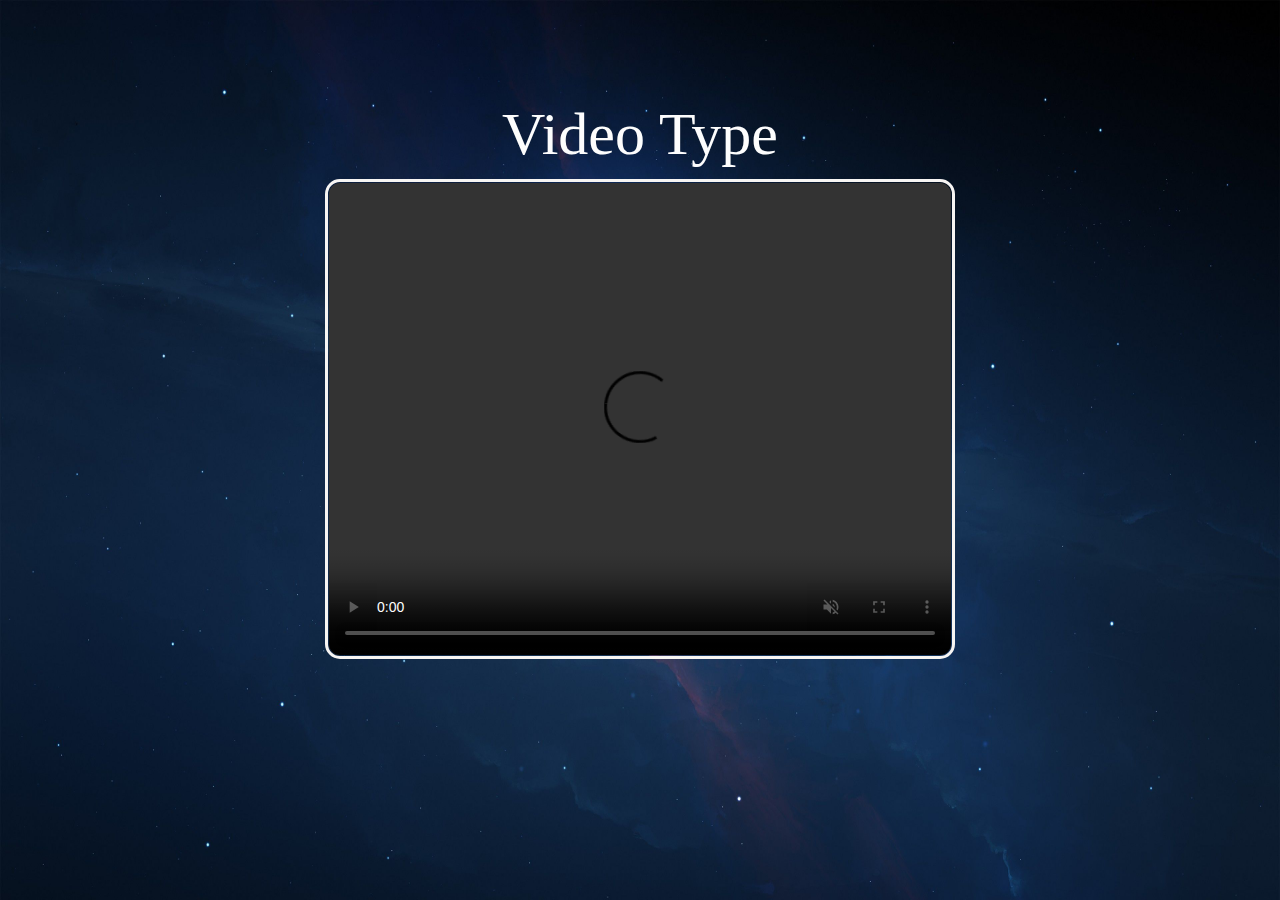
==== 1index.html @ 434168da "file" ====
<!DOCTYPE html>
<html>
<head>
<meta name="viewport" content="width=device-width, initial-scale=1.0">
<link rel="stylesheet" href="1styel.css">
<style>
* {
  box-sizing: border-box;
}

.row::after {
  content: "";
  clear: both;
  display: table;
}

[class*="col-"] {
  float: left;
  padding: 15px;
}

html {
  font-family: "Lucida Sans", sans-serif;
}

.header {
  background-color: #9933cc;
  color: #ffffff;
  padding: 15px;
}

.menu ul {
  list-style-type: none;
  margin: 0;
  padding: 0;
}

.menu li {
  padding: 8px;
  margin-bottom: 7px;
  background-color: #33b5e5;
  color: #ffffff;
  box-shadow: 0 1px 3px rgba(0,0,0,0.12), 0 1px 2px rgba(0,0,0,0.24);
}

.menu li:hover {
  background-color: #0099cc;
}

.aside {
  background-color: #33b5e5;
  padding: 15px;
  color: #ffffff;
  text-align: center;
  font-size: 14px;
  box-shadow: 0 1px 3px rgba(0,0,0,0.12), 0 1px 2px rgba(0,0,0,0.24);
}

.footer {
  background-color: #0099cc;
  color: #ffffff;
  text-align: center;
  font-size: 12px;
  padding: 15px;
}

/* For mobile phones: */
[class*="col-"] {
  width: 100%;
}

@media only screen and (min-width: 600px) {
  /* For tablets: */
  .col-s-1 {width: 8.33%;}
  .col-s-2 {width: 16.66%;}
  .col-s-3 {width: 25%;}
  .col-s-4 {width: 33.33%;}
  .col-s-5 {width: 41.66%;}
  .col-s-6 {width: 50%;}
  .col-s-7 {width: 58.33%;}
  .col-s-8 {width: 66.66%;}
  .col-s-9 {width: 75%;}
  .col-s-10 {width: 83.33%;}
  .col-s-11 {width: 91.66%;}
  .col-s-12 {width: 100%;}
}
@media only screen and (min-width: 768px) {
  /* For desktop: */
  .col-1 {width: 8.33%;}
  .col-2 {width: 16.66%;}
  .col-3 {width: 25%;}
  .col-4 {width: 33.33%;}
  .col-5 {width: 41.66%;}
  .col-6 {width: 50%;}
  .col-7 {width: 58.33%;}
  .col-8 {width: 66.66%;}
  .col-9 {width: 75%;}
  .col-10 {width: 83.33%;}
  .col-11 {width: 91.66%;}
  .col-12 {width: 100%;}
  
}
</style>
</head>
<body>


  
  <div class="background">
      
  </div>

      <link rel="stylesheet" href="Harlow Solid Italic.ttf">
  <div class="container">
    <h1> video type </h1>
    
    <div class="video-container">
        
        <div class="video">
          <video controls src="video 1 mp4.mp4" muted autoplay>
          
           <!-- <video 1 controls  src="video 1 mp4.mp4"> -->
        </div>
    

        </div>
    
  
  </body>
    

       
        
    
        
           
    
        <style> 
        
           /* body{
            padding: auto;
               margin: auto;
               font-family: 'prompt', sans-serif;
               color: aliceblue;
               background-color: #040f20d8;
               box-shadow: (rgb(238, 235, 230),black,rgb(253, 248, 248));
               width: 1980px;
               height: 1080px;
           } */
           section{
               position: relative;
               display: flex;
               flex-direction: column;
               align-items: center;
               min-height: 400px;
               padding: 100px 20vw;
           }

           

           
            
        </style>
</body>
</html>
---- 1styel.css ----
*{ 
    margin:0; padding:0;
    box-sizing: border-box;
    text-transform: capitalize ;
    font-family: Verdana, Geneva, Tahoma, sans-serif ;
}

body{
    position: relative;
}

.container{
 /* position: absolute;
 top: 50%;
 left: 50%; */
 /* min-height: 100vh; */
 /* width: 100%;
 height: 100%; */
 /* max-width: 100%;
 max-height: 100%; */
 /* background-color: red; */
 /* min-width: 500px;
 min-height: 500px;
 max-height: 100%;
 max-width: 100%; */


    /* margin: auto;
    position: absolute;
    top: 50%; left: 0; */
  padding-top: 100px;
    display: flex;
    justify-content: center;
    align-items: center;

    flex-direction: column;

    width: 100%;
    height: 100vh;

} 

.container h1{
    color: #fdfdfd;
    text-align: center;
    /* padding: 30px; */
    font-size: 60px;
    font-weight: normal;

}
 .video{ 
    display: flex;
    flex-wrap: wrap;
    gap: 15px;
    justify-content: center;
    padding: 10px;
    /* size: 1920*1080; */

    min-width: 500px;
    min-height: 500px;
    /* width: 100%;
    height: 100%;
    max-width: 100%;
    max-height: 100%; */
    max-height: 100%;
    max-width: 100%;
}

h1{
    font-family: 'Dancing Script', cursive;
}


video{
    padding: 1px;
    border-style: solid;
    border-radius: 15px;
    color: rgb(247, 245, 243);
    min-width: 50%;
    min-height: 50%;
    max-height: 100%;
    max-width: 100%;
    /* width: 900px;
    height: auto; */
    /* max-width: 100%;
    max-height: 100%; */
}


html{
        background-image: url("39607.jpg");
        background-repeat: no-repeat;
        justify-content: center;
        /* padding: 250px; */
        background-size: 100% 100%;   
}
    
.video1 { 
    display: flex;
    flex-wrap: wrap;
    gap: 15px;
    justify-content: center;
    padding: 10px;
    /* size: 1920*1080; */


    /* width: 100%;
    height: 100%;
    max-width: 100%; */
}

.video-container{
    width: 100%;
    height: 100%;
    max-width: 100%;
    max-height: 100%;
    
}
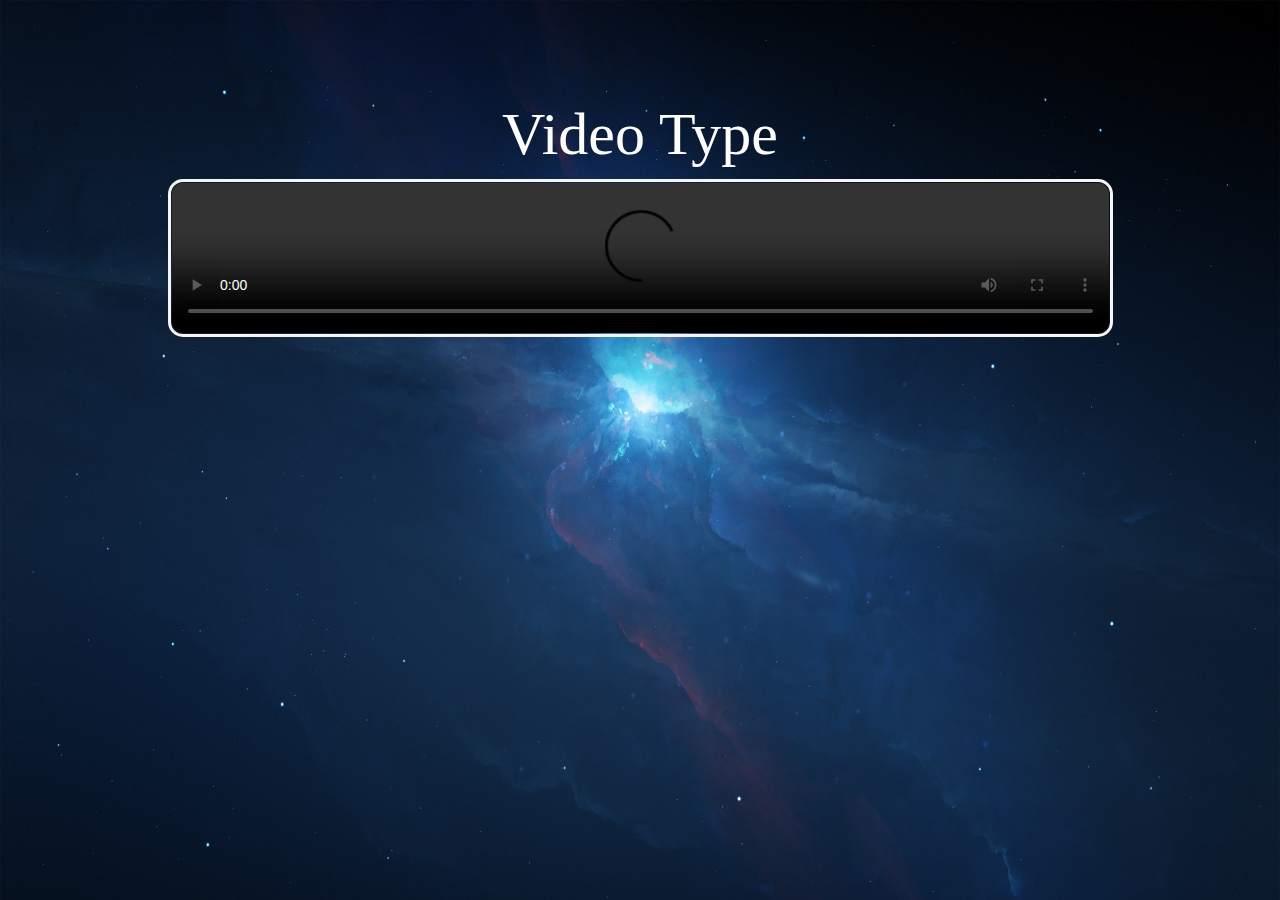
==== commit 0ed8f3ed: "Update 1index.html" ====
--- a/1index.html
+++ b/1index.html
@@ -117,7 +117,7 @@
     <div class="video-container">
         
         <div class="video">
-          <video controls src="video 1 mp4.mp4" muted autoplay>
+          <video controls width="75%" height="75%" src="video 1 mp4.mp4"  autoplay>
           
            <!-- <video 1 controls  src="video 1 mp4.mp4"> -->
         </div>
